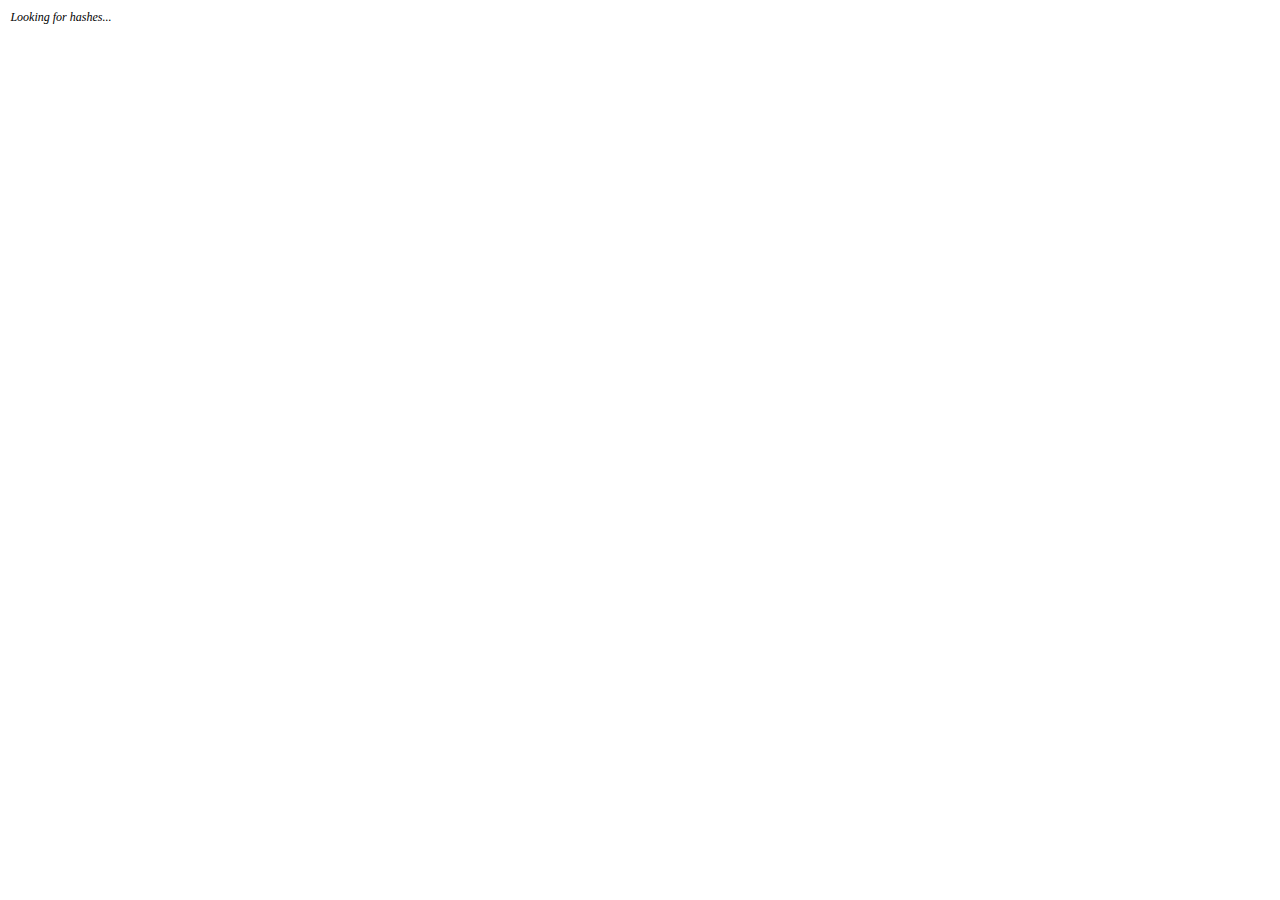
==== menu.html @ e8cfca1f "redo extension" ====
<!doctype html>
<html>
  <head>
    <title>Piratechest</title>
    <style type="text/css">
        html, body {
          height: auto;
          font-size: 12px;
          min-width: 10em;
        }
        .magnet {
          min-width: 20em;
          padding: 0.2em;
          text-decoration: none;
          display: block;
          font-family: monospace;
          white-space: nowrap;
          overflow: hidden;
          text-overflow: ellipsis;
        }

        .magnet:before {
          content: ".";
          color: transparent;
          height: 1.2em;
          width: 1.2em;
          display: inline-block;
          background-size: contain;
          background-repeat: no-repeat;
          background-image: url("magnet.png");
        }

        .magnet:hover {
          text-decoration: underline;
        }

        em {
          display: block;
          padding: 0.2em;
          margin-bottom: 0.5em;
        }

        .search {
          display: block;
          padding: 0.4em;
        }
    </style>
    <style>

    </style>
  </head>
  <body>
    <div id="piratechest-menu"><em>Looking for hashes...</em></div>
    <script type="text/javascript" src="menu.js"></script>
  </body>
</html>
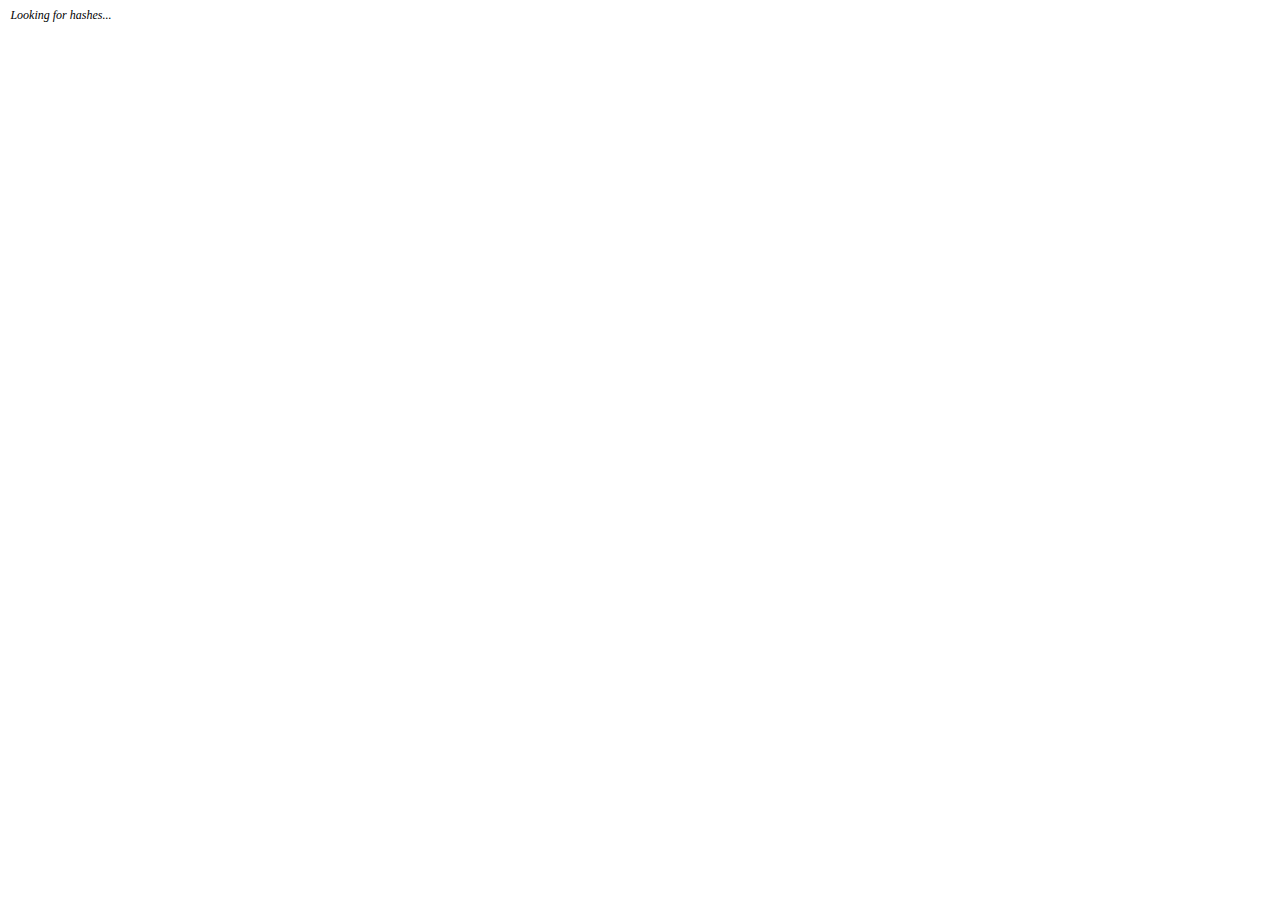
==== commit 643cf549: "tidy badge text" ====
--- a/menu.html
+++ b/menu.html
@@ -35,13 +35,12 @@
         }
 
         em {
-          display: block;
           padding: 0.2em;
           margin-bottom: 0.5em;
         }
 
-        .search {
-          display: block;
+        form {
+          display: inline;
           padding: 0.4em;
         }
     </style>
